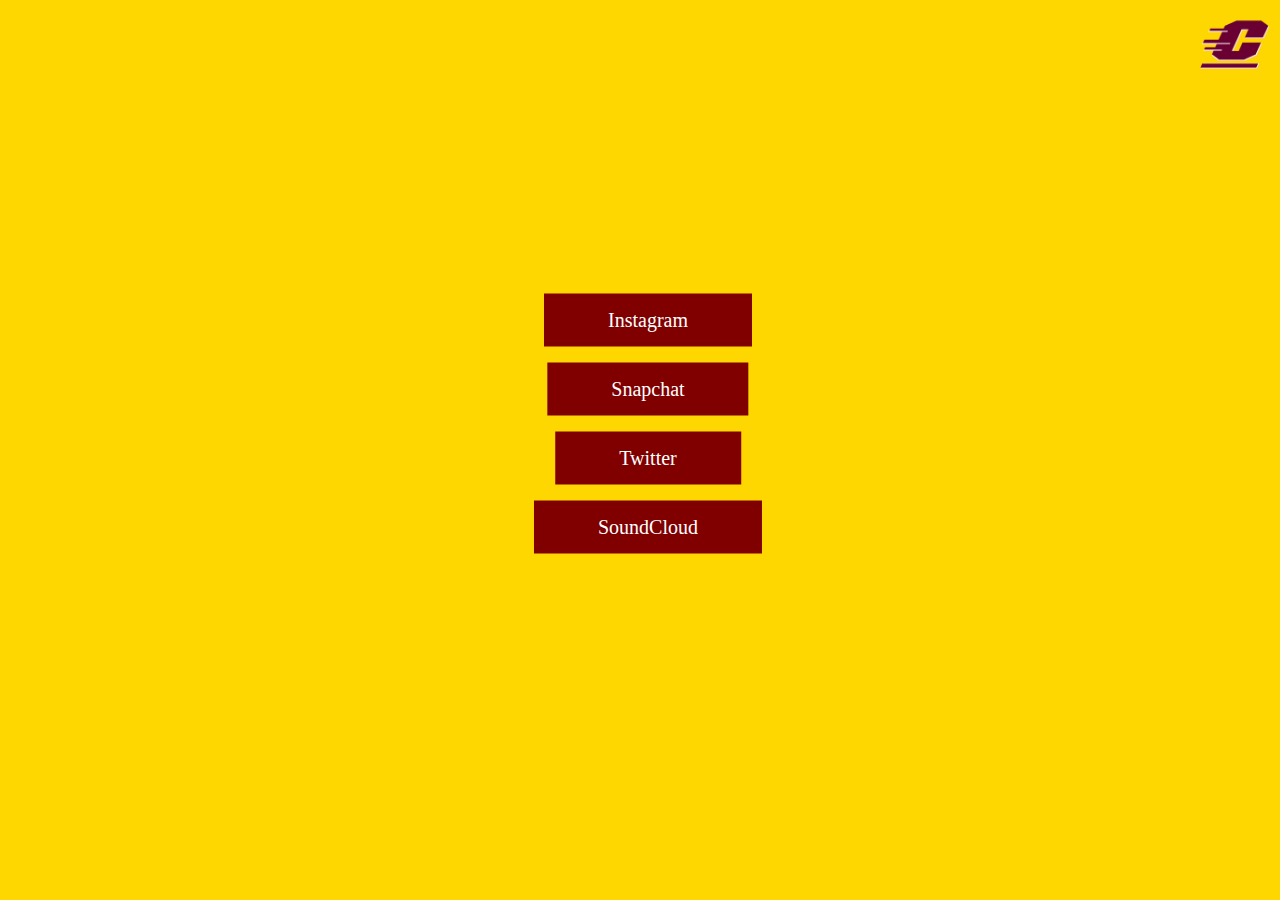
==== index.html @ 768a5e24 "Update index.html" ====
<!DOCTYPE html>
<html>
 <meta charset="utf-8">
  <title>Sloan Felton</title>
  <meta name="viewport"content="initial-scale=1">

  <meta property="og:title"content="Sloan Felton">
  <meta property="og:url"content="/">
      
  <!-- Icons -->
  <link rel="apple-touch-icon"href="https://sfelton56.github.io/social/images/appicon.png">
  <link rel="shortcut icon" href="https://sfelton56.github.io/social/images/faviconC.ico" type="image/x-icon">

<head>



<style>
.button {
    background-color: #800000;
    border: none;
    color: white;
    padding: 15px 64px;
    text-align: center;
    text-decoration: none;
    display: inline-block;
    font-size: 20px;
    position: relative;
    margin-left: 50%;
    margin-right: -50%;
    transform: translate(-50%, -50%);
}
.links {
	position: absolute;
    margin-left: 50%;
    top:50%;
    margin-right: -50%;
    transform: translate(-50%, -50%);
    }
</style>


</head>
 
  <body style="background-color:#FFD700;">
  
  
	<div class="links">  
  <p><a href="https://sfelton56.github.io/social/links/instagramrd.html" class="button">Instagram</a></p>
  <p><a href="https://www.snapchat.com/add/sfelton56" class="button">Snapchat</a></p>
  <p><a href="https://sfelton56.github.io/social/links/twitterrd.html" class="button">Twitter</a></p>
  <p><a href="https://soundcloud.com/3mamba" class="button">SoundCloud</a></p>
  </div>
  
  <aside class="hide">
<svg xmlns="http://www.w3.org/2000/svg">
<symbol id="em-hundred"viewBox="0 0 209.000000 224.000000"><title>em-hundred</title>
<g transform="translate(0.000000,224.000000) scale(0.100000,-0.100000)"
fill="#800000" stroke="none">
<path d="M5256 7987 l-998 -442 -105 -232 -105 -233 -1141 -2 -1141 -3 -88
-195 c-48 -107 -88 -195 -88 -197 0 -2 717 -3 1594 -3 l1595 0 -38 -82 -38
-83 -457 -3 -456 -2 -26 -58 c-13 -31 -149 -333 -301 -669 l-276 -613 -1222 0
-1222 0 -31 -67 c-17 -38 -75 -168 -130 -290 l-100 -223 2350 0 c1292 0 2348
-4 2346 -8 -1 -5 -16 -41 -33 -80 l-30 -72 -1131 0 -1131 0 -117 -262 c-65
-145 -124 -273 -132 -285 l-14 -23 -862 -2 -862 -3 -88 -190 c-48 -104 -87
-193 -88 -197 0 -5 693 -8 1540 -8 1226 0 1540 -3 1539 -12 0 -7 -17 -47 -37
-88 l-37 -75 -680 -3 -681 -2 -39 -88 c-21 -48 -85 -190 -142 -316 -83 -184
-101 -232 -91 -242 7 -6 280 -210 607 -453 l593 -441 2137 0 2136 1 999 442
998 442 459 1010 c253 556 462 1018 465 1029 6 18 -29 19 -1587 11 -877 -4
-1594 -8 -1595 -9 0 0 -142 -323 -316 -716 l-316 -715 -591 -3 -591 -2 33 72
c19 40 395 875 837 1856 l803 1782 579 0 c324 0 578 -4 578 -9 0 -5 -16 -44
-36 -87 -34 -75 -560 -1265 -571 -1292 -4 -10 306 -12 1543 -10 l1548 3 469
995 c258 547 469 998 470 1001 1 4 -272 205 -607 448 l-610 441 -2120 -1
-2121 0 -999 -442z"/>
<path d="M228 743 c-81 -181 -150 -336 -154 -346 -6 -16 224 -17 4782 -15
l4789 3 152 330 c84 182 152 336 153 343 0 9 -964 12 -4788 12 l-4787 0 -147
-327z"/>
</g>
  </symbol>
</svg>

    </aside>
  
  <script>
      'use strict';
let el = document.querySelector('.j1'),
    jb = document.querySelector('.cmu'),
    main = document.querySelector('.main'),
    mainImg = document.querySelector('.main-image__image'),
    em = ['em-hundred'],
    z = [-1, 0, 1];
document.addEventListener('click', function (e) {
    if (e.target == cmu) {
        let s = Math.round(Math.random() * (70 + 10) + 10),
            n = document.createElement('span'),
            d = document.createElementNS('http://www.w3.org/2000/svg', 'svg'),
            ds = document.createElementNS('http://www.w3.org/2000/svg', 'use'),
            e = em[Math.floor(Math.random() * em.length)];
        ds.setAttributeNS('http://www.w3.org/1999/xlink', 'xlink:href', "#" + e);
        d.classList.add('emegg');
        d.classList.add(e);
        d.setAttribute('width', s);
        d.setAttribute('height', s);
        d.appendChild(ds);
        n.appendChild(d);
        n.style.position = "absolute";
        n.style.top = String(Math.random() * 90 + "vh");
        n.style.left = String(Math.random() * 90 + "vw");
        n.style.zIndex = z[Math.floor(Math.random() * z.length)];
        document.body.appendChild(n);
    }
});
</script>

<style>.cmu:hover{z-index: 9999999999999999;-webkit-transform: scale(1.1); -moz-transform: scale(1.1); -o-transform: scale(1.1); -ms-transform: scale(1.1);}.cmu{z-index: 9999999999999999;}</style>
<div class="cmu" style="position:fixed;top:10px;right:10px;">
<img src="https://sfelton56.github.io/social/images/cmutransparent.png" width="70"></a></div>
  
</body>
  
</html>
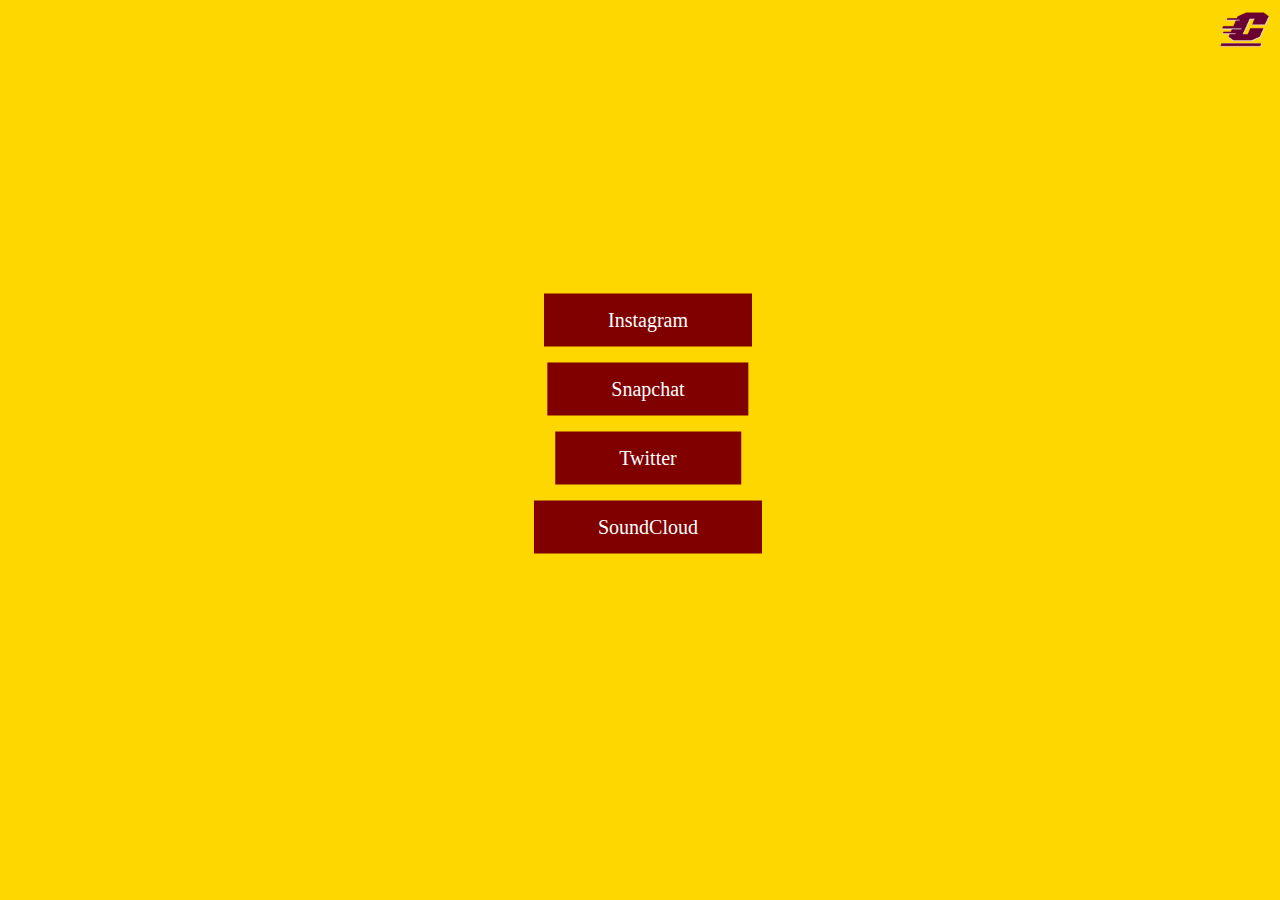
==== commit 58e3c3d6: "Update index.html" ====
--- a/index.html
+++ b/index.html
@@ -113,8 +113,8 @@
 </script>
 
 <style>.cmu:hover{z-index: 9999999999999999;-webkit-transform: scale(1.1); -moz-transform: scale(1.1); -o-transform: scale(1.1); -ms-transform: scale(1.1);}.cmu{z-index: 9999999999999999;}</style>
-<div class="cmu" style="position:fixed;top:10px;right:10px;">
-<img src="https://sfelton56.github.io/social/images/cmutransparent.png" width="70"></a></div>
+<div class="cmu" style="position:fixed;top:5px;right:10px;">
+<img src="https://sfelton56.github.io/social/images/cmutransparent.png" width="50"></div>
   
 </body>
   
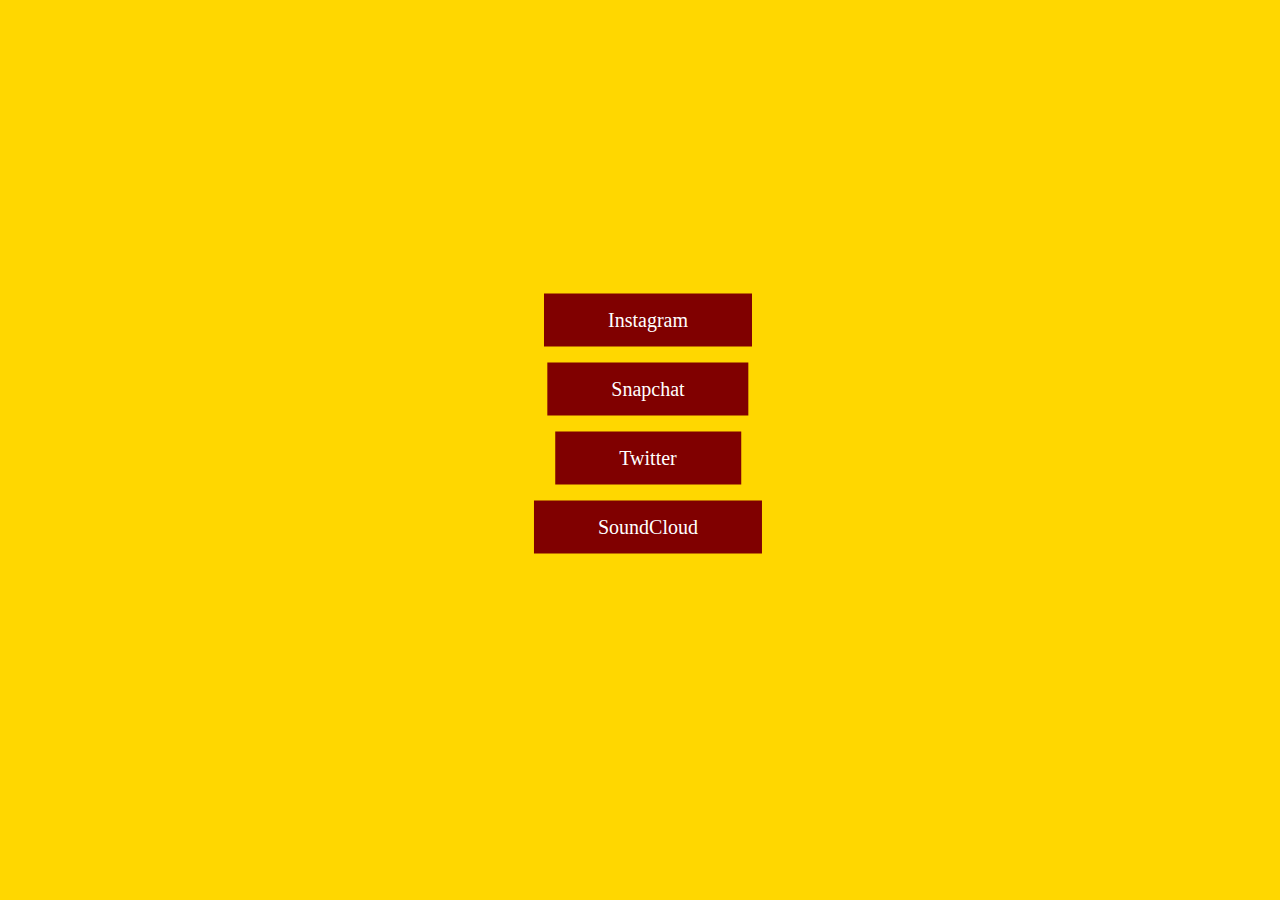
==== commit aa1b9eb7: "Update index.html" ====
--- a/index.html
+++ b/index.html
@@ -52,70 +52,7 @@
   <p><a href="https://soundcloud.com/3mamba" class="button">SoundCloud</a></p>
   </div>
   
-  <aside class="hide">
-<svg xmlns="http://www.w3.org/2000/svg">
-<symbol id="em-hundred"viewBox="0 0 209.000000 224.000000"><title>em-hundred</title>
-<g transform="translate(0.000000,224.000000) scale(0.100000,-0.100000)"
-fill="#800000" stroke="none">
-<path d="M5256 7987 l-998 -442 -105 -232 -105 -233 -1141 -2 -1141 -3 -88
--195 c-48 -107 -88 -195 -88 -197 0 -2 717 -3 1594 -3 l1595 0 -38 -82 -38
--83 -457 -3 -456 -2 -26 -58 c-13 -31 -149 -333 -301 -669 l-276 -613 -1222 0
--1222 0 -31 -67 c-17 -38 -75 -168 -130 -290 l-100 -223 2350 0 c1292 0 2348
--4 2346 -8 -1 -5 -16 -41 -33 -80 l-30 -72 -1131 0 -1131 0 -117 -262 c-65
--145 -124 -273 -132 -285 l-14 -23 -862 -2 -862 -3 -88 -190 c-48 -104 -87
--193 -88 -197 0 -5 693 -8 1540 -8 1226 0 1540 -3 1539 -12 0 -7 -17 -47 -37
--88 l-37 -75 -680 -3 -681 -2 -39 -88 c-21 -48 -85 -190 -142 -316 -83 -184
--101 -232 -91 -242 7 -6 280 -210 607 -453 l593 -441 2137 0 2136 1 999 442
-998 442 459 1010 c253 556 462 1018 465 1029 6 18 -29 19 -1587 11 -877 -4
--1594 -8 -1595 -9 0 0 -142 -323 -316 -716 l-316 -715 -591 -3 -591 -2 33 72
-c19 40 395 875 837 1856 l803 1782 579 0 c324 0 578 -4 578 -9 0 -5 -16 -44
--36 -87 -34 -75 -560 -1265 -571 -1292 -4 -10 306 -12 1543 -10 l1548 3 469
-995 c258 547 469 998 470 1001 1 4 -272 205 -607 448 l-610 441 -2120 -1
--2121 0 -999 -442z"/>
-<path d="M228 743 c-81 -181 -150 -336 -154 -346 -6 -16 224 -17 4782 -15
-l4789 3 152 330 c84 182 152 336 153 343 0 9 -964 12 -4788 12 l-4787 0 -147
--327z"/>
-</g>
-  </symbol>
-</svg>
 
-    </aside>
-  
-  <script>
-      'use strict';
-let el = document.querySelector('.j1'),
-    jb = document.querySelector('.cmu'),
-    main = document.querySelector('.main'),
-    mainImg = document.querySelector('.main-image__image'),
-    em = ['em-hundred'],
-    z = [-1, 0, 1];
-document.addEventListener('click', function (e) {
-    if (e.target == cmu) {
-        let s = Math.round(Math.random() * (70 + 10) + 10),
-            n = document.createElement('span'),
-            d = document.createElementNS('http://www.w3.org/2000/svg', 'svg'),
-            ds = document.createElementNS('http://www.w3.org/2000/svg', 'use'),
-            e = em[Math.floor(Math.random() * em.length)];
-        ds.setAttributeNS('http://www.w3.org/1999/xlink', 'xlink:href', "#" + e);
-        d.classList.add('emegg');
-        d.classList.add(e);
-        d.setAttribute('width', s);
-        d.setAttribute('height', s);
-        d.appendChild(ds);
-        n.appendChild(d);
-        n.style.position = "absolute";
-        n.style.top = String(Math.random() * 90 + "vh");
-        n.style.left = String(Math.random() * 90 + "vw");
-        n.style.zIndex = z[Math.floor(Math.random() * z.length)];
-        document.body.appendChild(n);
-    }
-});
-</script>
-
-<style>.cmu:hover{z-index: 9999999999999999;-webkit-transform: scale(1.1); -moz-transform: scale(1.1); -o-transform: scale(1.1); -ms-transform: scale(1.1);}.cmu{z-index: 9999999999999999;}</style>
-<div class="cmu" style="position:fixed;top:5px;right:10px;">
-<img src="https://sfelton56.github.io/social/images/cmutransparent.png" width="50"></div>
-  
 </body>
   
 </html>
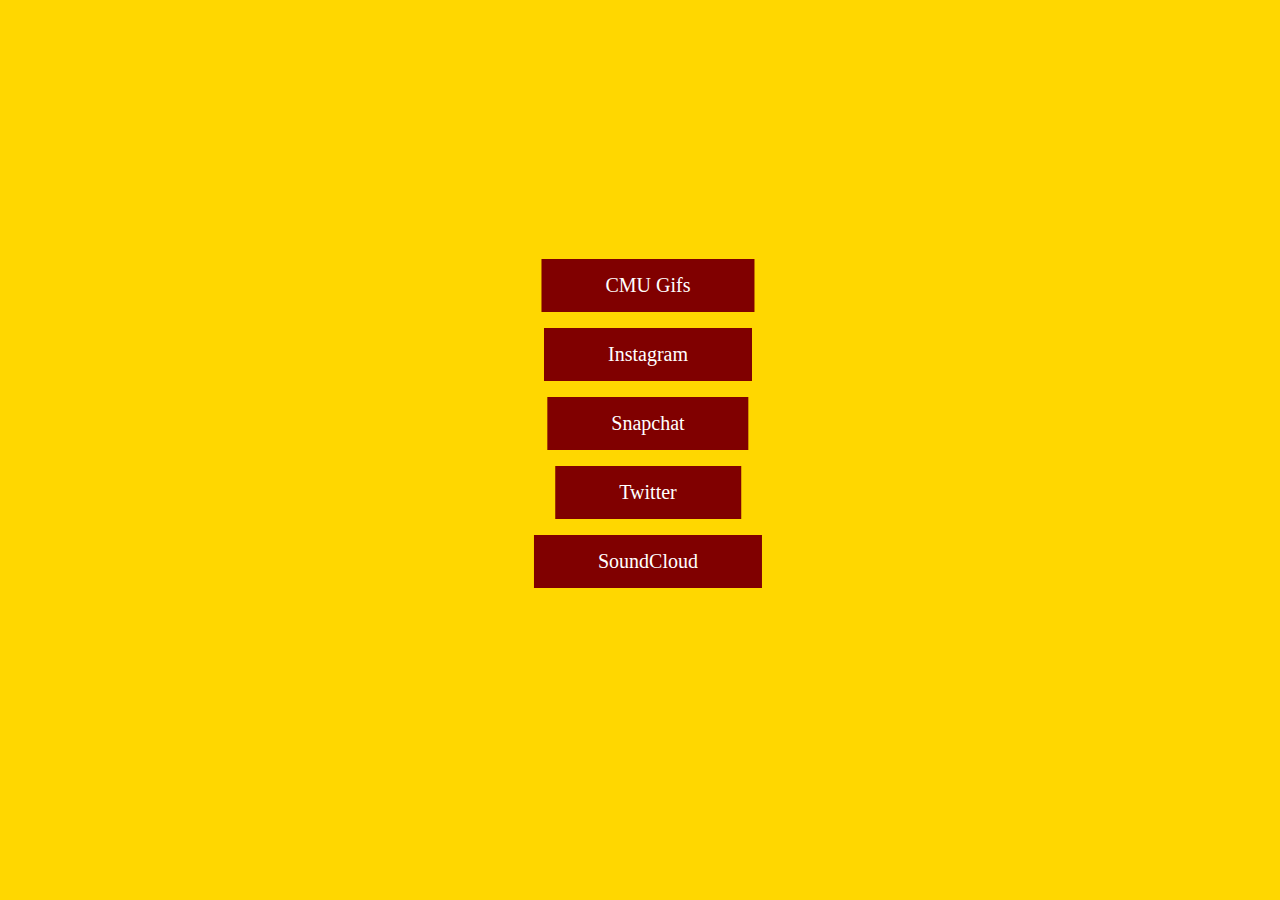
==== commit 795560ea: "Update index.html" ====
--- a/index.html
+++ b/index.html
@@ -45,7 +45,8 @@
   <body style="background-color:#FFD700;">
   
   
-	<div class="links">  
+	<div class="links"> 
+  <p><a href="https://sfelton56.github.io/social/links/gif/gifs.html" class="button">CMU Gifs</a></p>
   <p><a href="https://sfelton56.github.io/social/links/instagramrd.html" class="button">Instagram</a></p>
   <p><a href="https://www.snapchat.com/add/sfelton56" class="button">Snapchat</a></p>
   <p><a href="https://sfelton56.github.io/social/links/twitterrd.html" class="button">Twitter</a></p>
